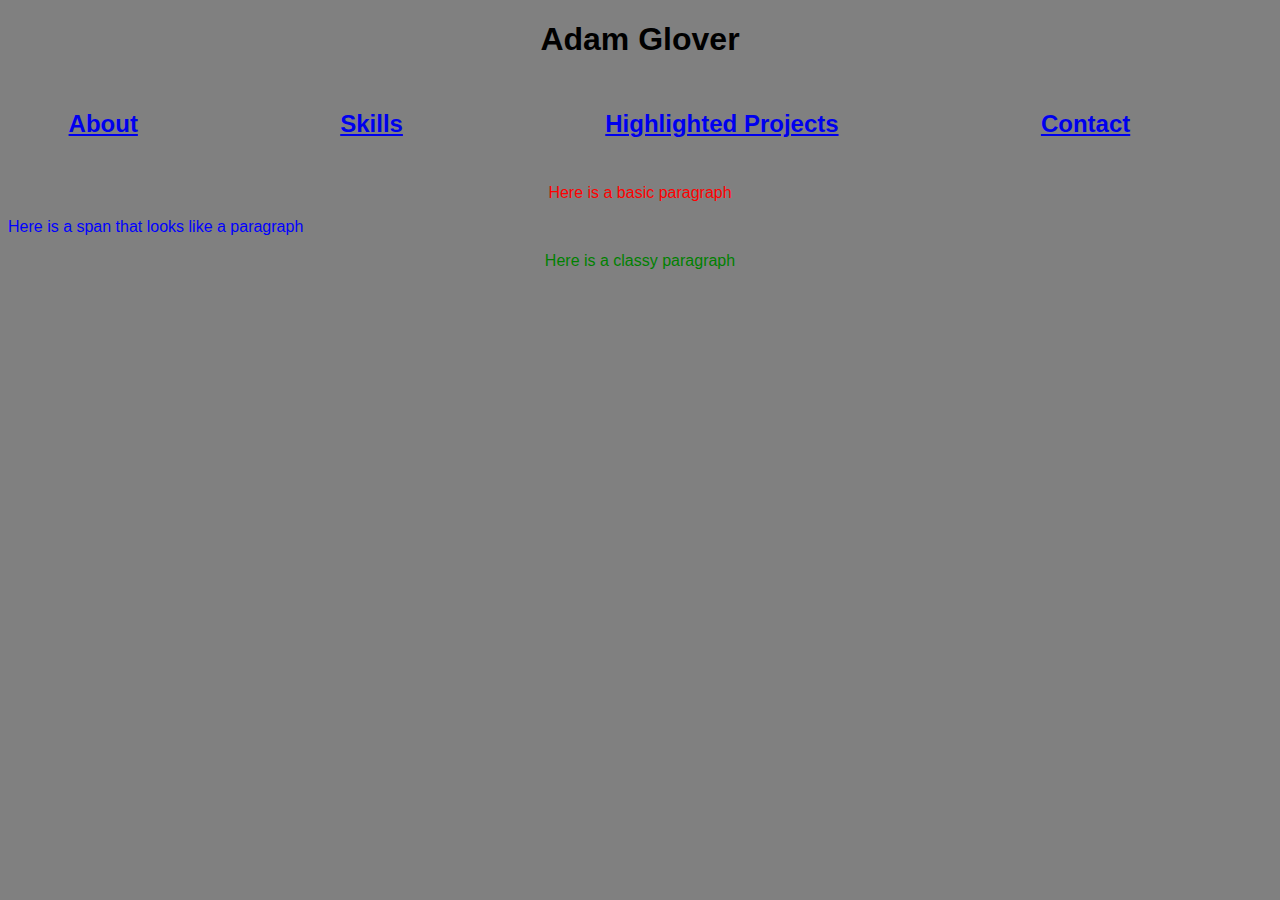
==== index.html @ 26305280 "Adjust Styling and added content for week 3" ====
<!DOCTYPE html>

<html>

<head>

<title>CSCE 190: Adam Glover</title>
<link rel="stylesheet" href="styles.css">

</head>

<body>
<h1>Adam Glover</h1>
<nav class= "menu">
<h2><a href=about.html>About</a></h2><div class="About"></div>
<h2><a href=skills>Skills</a></h2><div class="Skills"></div>
<h2><a href=projects.html>Highlighted Projects</a></h2><div class="Projects"></div>
<h2><a href=contact.html>Contact</a></h2><div class="Contact"></div>
</nav>

<p>Here is a basic paragraph</p>

<span id="para1">Here is a span that looks like a
paragraph</span>

<p class="center">Here is a classy paragraph</p>
</body>

</html>
---- styles.css ----
.menu {

    display: flex;

    justify-content: space-around; /* Distributes items evenly across the container */

    align-items: center; /* Vertically aligns items in the center */

    width: 100%; /* Make the menu span the full width of the page */

    padding: 10px; /* Add some padding for visual appeal */

}
p {

    text-align: center; color: red;
    
    }
    
    #para1 {
    
    text-align: center; color: blue;
    
    }
    
    .center {
    
    text-align: center; color: green;
    
    }

body {
	background: gray;
	font-family: Arial, Helvetica, sans-serif;
}
h1 {
	color: black;
	text-align: center;
}
.about {
    background: black;
    font-style: italic;
}
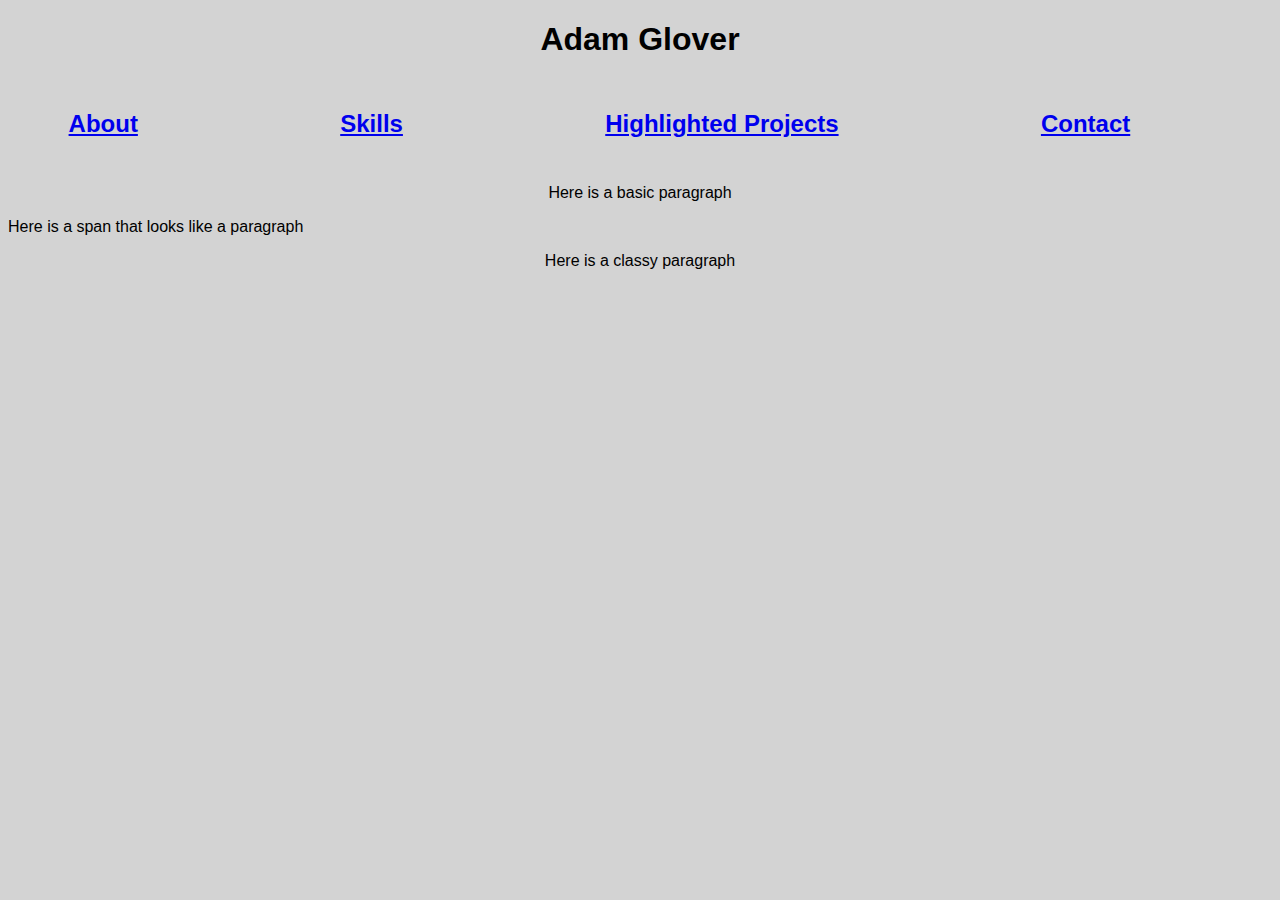
==== commit 089fb76a: "322025updates2" ====
--- a/index.html
+++ b/index.html
@@ -13,7 +13,7 @@
 <h1>Adam Glover</h1>
 <nav class= "menu">
 <h2><a href=about.html>About</a></h2><div class="About"></div>
-<h2><a href=skills>Skills</a></h2><div class="Skills"></div>
+<h2><a href=skills.html>Skills</a></h2><div class="Skills"></div>
 <h2><a href=projects.html>Highlighted Projects</a></h2><div class="Projects"></div>
 <h2><a href=contact.html>Contact</a></h2><div class="Contact"></div>
 </nav>
--- a/styles.css
+++ b/styles.css
@@ -13,24 +13,24 @@
 }
 p {
 
-    text-align: center; color: red;
+    text-align: center; color: black;
     
     }
     
     #para1 {
     
-    text-align: center; color: blue;
+    text-align: center; color: black;
     
     }
     
     .center {
     
-    text-align: center; color: green;
+    text-align: center; color: black;
     
     }
 
 body {
-	background: gray;
+	background: lightgray;
 	font-family: Arial, Helvetica, sans-serif;
 }
 h1 {
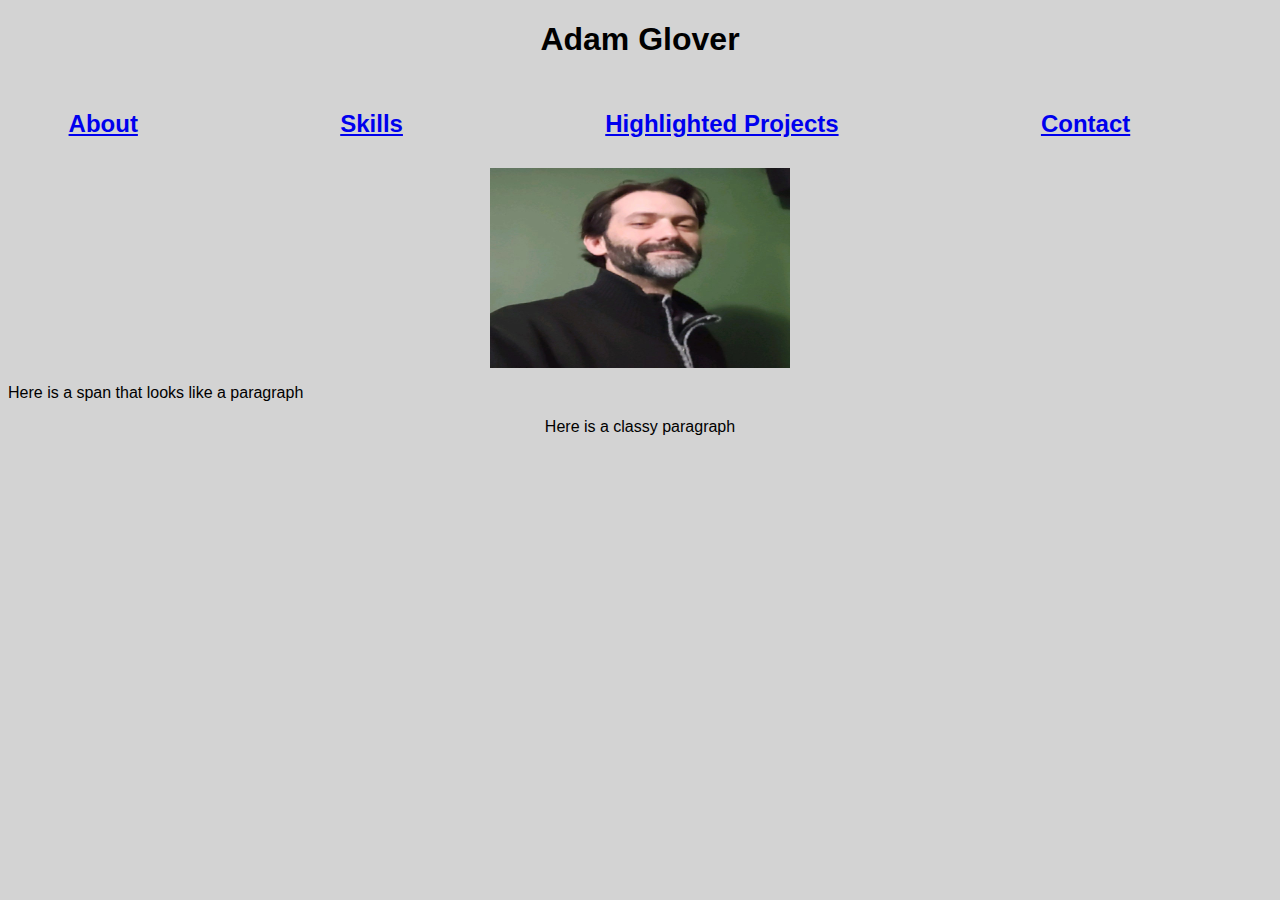
==== commit 3b8f34b7: "33125 Problem PDF Update" ====
--- a/index.html
+++ b/index.html
@@ -17,8 +17,18 @@
 <h2><a href=projects.html>Highlighted Projects</a></h2><div class="Projects"></div>
 <h2><a href=contact.html>Contact</a></h2><div class="Contact"></div>
 </nav>
-
-<p>Here is a basic paragraph</p>
+<style>
+    .scaled-photo {
+     
+      width: 300px;
+      height: 200px;
+      align-items: center;
+      display: flex;
+      margin: auto;
+    }
+  </style>
+  <img src="files/me.jpg" class="scaled-photo" alt="Adam J Glover">
+<p></p>
 
 <span id="para1">Here is a span that looks like a
 paragraph</span>
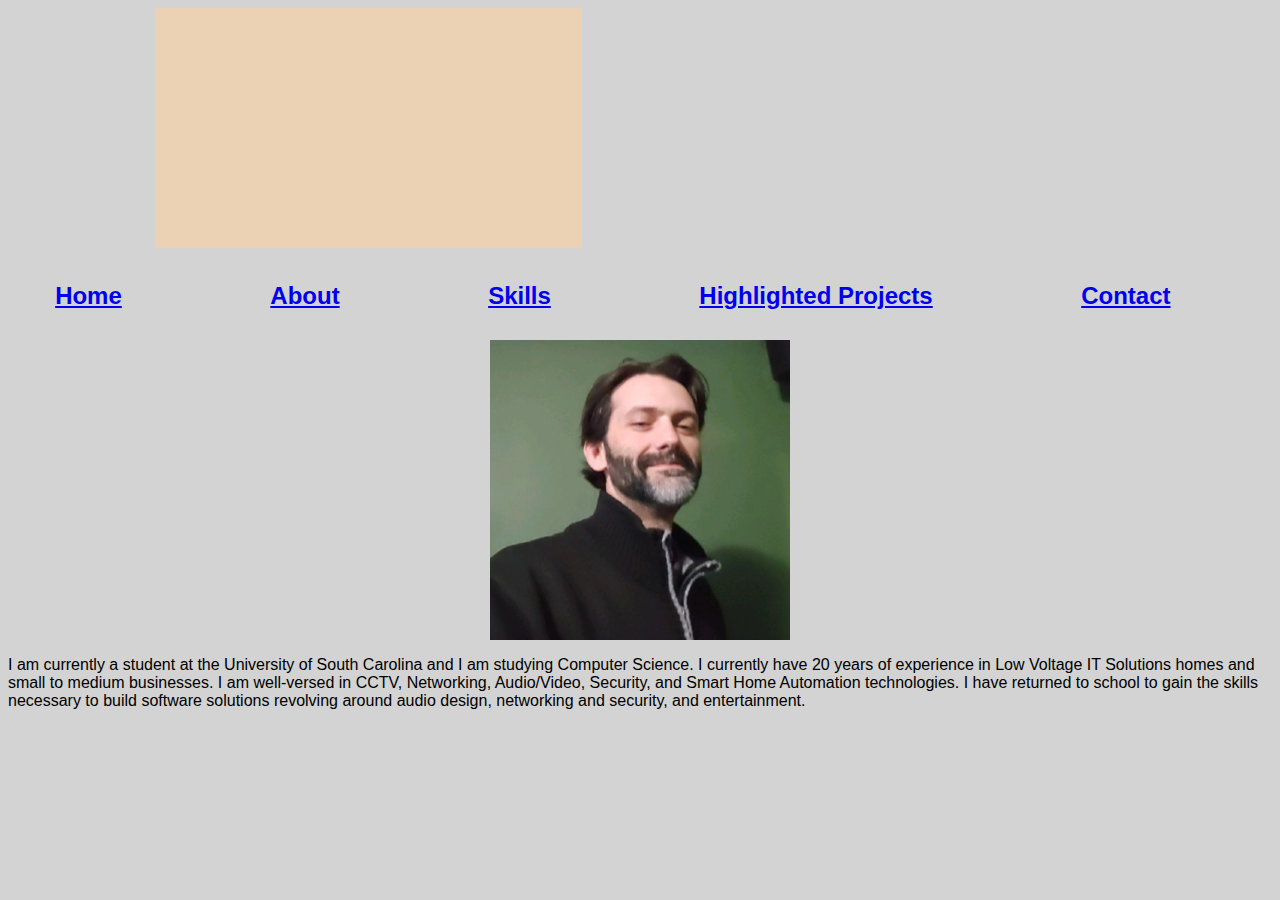
==== commit aedc5a94: "TestVidContent" ====
--- a/index.html
+++ b/index.html
@@ -10,18 +10,26 @@
 </head>
 
 <body>
-<h1>Adam Glover</h1>
-<nav class= "menu">
-<h2><a href=about.html>About</a></h2><div class="About"></div>
-<h2><a href=skills.html>Skills</a></h2><div class="Skills"></div>
-<h2><a href=projects.html>Highlighted Projects</a></h2><div class="Projects"></div>
-<h2><a href=contact.html>Contact</a></h2><div class="Contact"></div>
-</nav>
+</video>
+<video width="720" height="240" autoplay>
+    <source src="files/IntroImageVid.mp4" type="video/mp4">
+    <source src="files/IntroImageVid.mp4" type="video/ogg">
+  Your browser does not support the video tag.
+  </video> 
+    
+    <nav class= "menu">
+        <h2><a href=index.html>Home</a></h2><div class="Home"></div>
+        <h2><a href=about.html>About</a></h2><div class="About"></div>
+        <h2><a href=skills.html>Skills</a></h2><div class="Skills"></div>
+        <h2><a href=projects.html>Highlighted Projects</a></h2><div class="Projects"></div>
+        <h2><a href=contact.html>Contact</a></h2><div class="Contact"></div>
+        </nav>
+
 <style>
     .scaled-photo {
      
       width: 300px;
-      height: 200px;
+      height: 300px;
       align-items: center;
       display: flex;
       margin: auto;
@@ -30,10 +38,13 @@
   <img src="files/me.jpg" class="scaled-photo" alt="Adam J Glover">
 <p></p>
 
-<span id="para1">Here is a span that looks like a
-paragraph</span>
+<span id="para1">  I am currently a student at the University of South Carolina and I am 
+    studying Computer Science. I currently have 20 years of experience in Low Voltage IT Solutions 
+homes and small to medium businesses.  I am well-versed in CCTV, Networking, Audio/Video, Security, and 
+Smart Home Automation technologies.  I have returned to school to gain the skills necessary to build software
+solutions revolving around audio design, networking and security, and entertainment. </span>
+</span>
 
-<p class="center">Here is a classy paragraph</p>
 </body>
 
 </html>--- a/styles.css
+++ b/styles.css
@@ -1,3 +1,14 @@
+h1 {
+    background-color: rgb(89, 85, 85);
+    color: white;
+    text-emphasis-color:  white;
+    text-align: center;
+    vertical-align: middle;
+    padding: 10px;  
+    font-size: 48px;
+    font-family:'Lucida Sans', 'Lucida Sans Regular', 'Lucida Grande', 'Lucida Sans Unicode', Geneva, Verdana, sans-serif;
+    text-shadow: 2px 2px 4px #000000;
+}   
 .menu {
 
     display: flex;
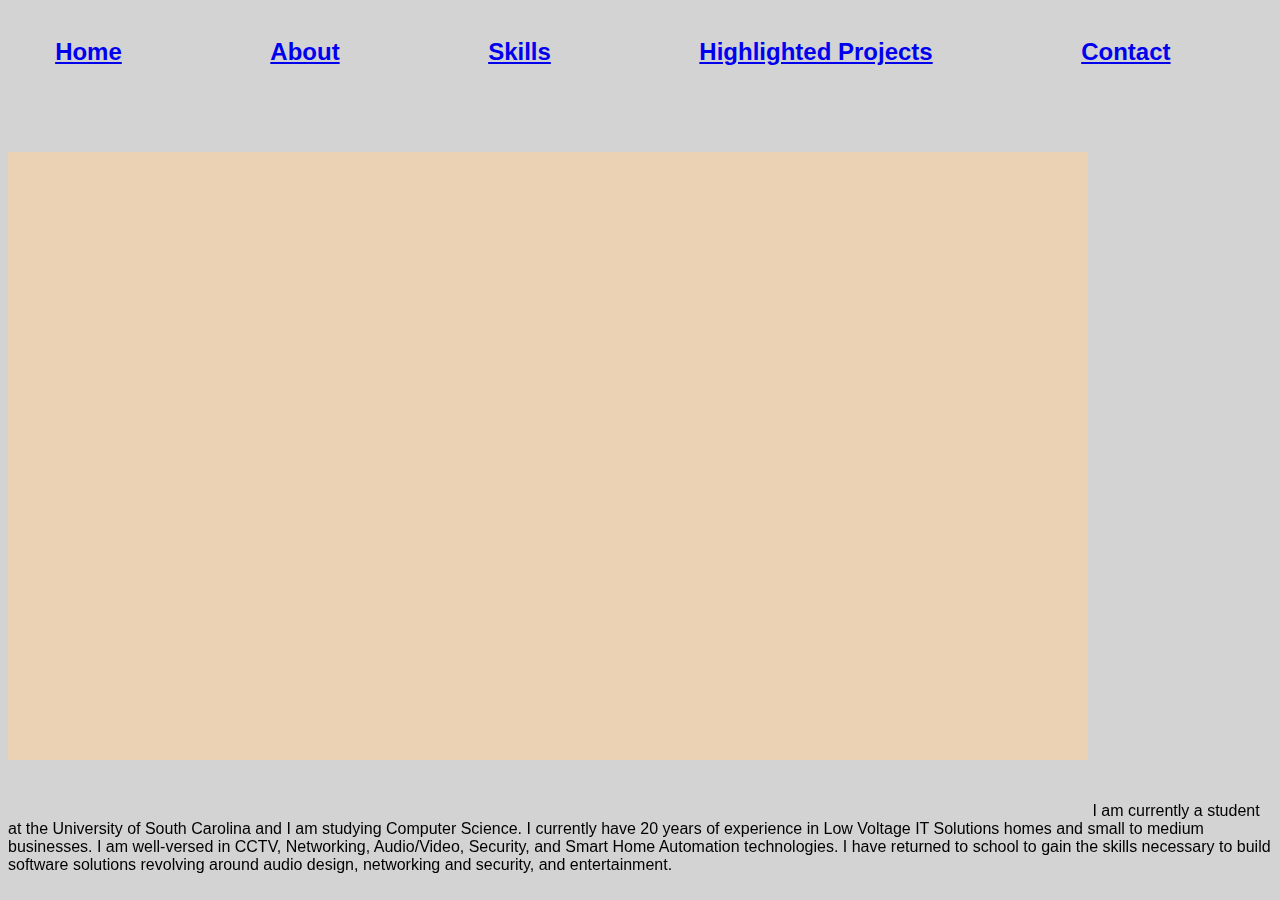
==== commit 9ff922a7: "TestVid" ====
--- a/index.html
+++ b/index.html
@@ -10,13 +10,6 @@
 </head>
 
 <body>
-</video>
-<video width="720" height="240" autoplay>
-    <source src="files/IntroImageVid.mp4" type="video/mp4">
-    <source src="files/IntroImageVid.mp4" type="video/ogg">
-  Your browser does not support the video tag.
-  </video> 
-    
     <nav class= "menu">
         <h2><a href=index.html>Home</a></h2><div class="Home"></div>
         <h2><a href=about.html>About</a></h2><div class="About"></div>
@@ -25,18 +18,11 @@
         <h2><a href=contact.html>Contact</a></h2><div class="Contact"></div>
         </nav>
 
-<style>
-    .scaled-photo {
-     
-      width: 300px;
-      height: 300px;
-      align-items: center;
-      display: flex;
-      margin: auto;
-    }
-  </style>
-  <img src="files/me.jpg" class="scaled-photo" alt="Adam J Glover">
-<p></p>
+        <video width="1080" height="720" autoplay>
+            <source src="files/IntroImageVid.mp4" type="video/mp4">
+            <source src="files/IntroImageVid.mp4" type="video/ogg">
+          Your browser does not support the video tag.
+          </video> 
 
 <span id="para1">  I am currently a student at the University of South Carolina and I am 
     studying Computer Science. I currently have 20 years of experience in Low Voltage IT Solutions 
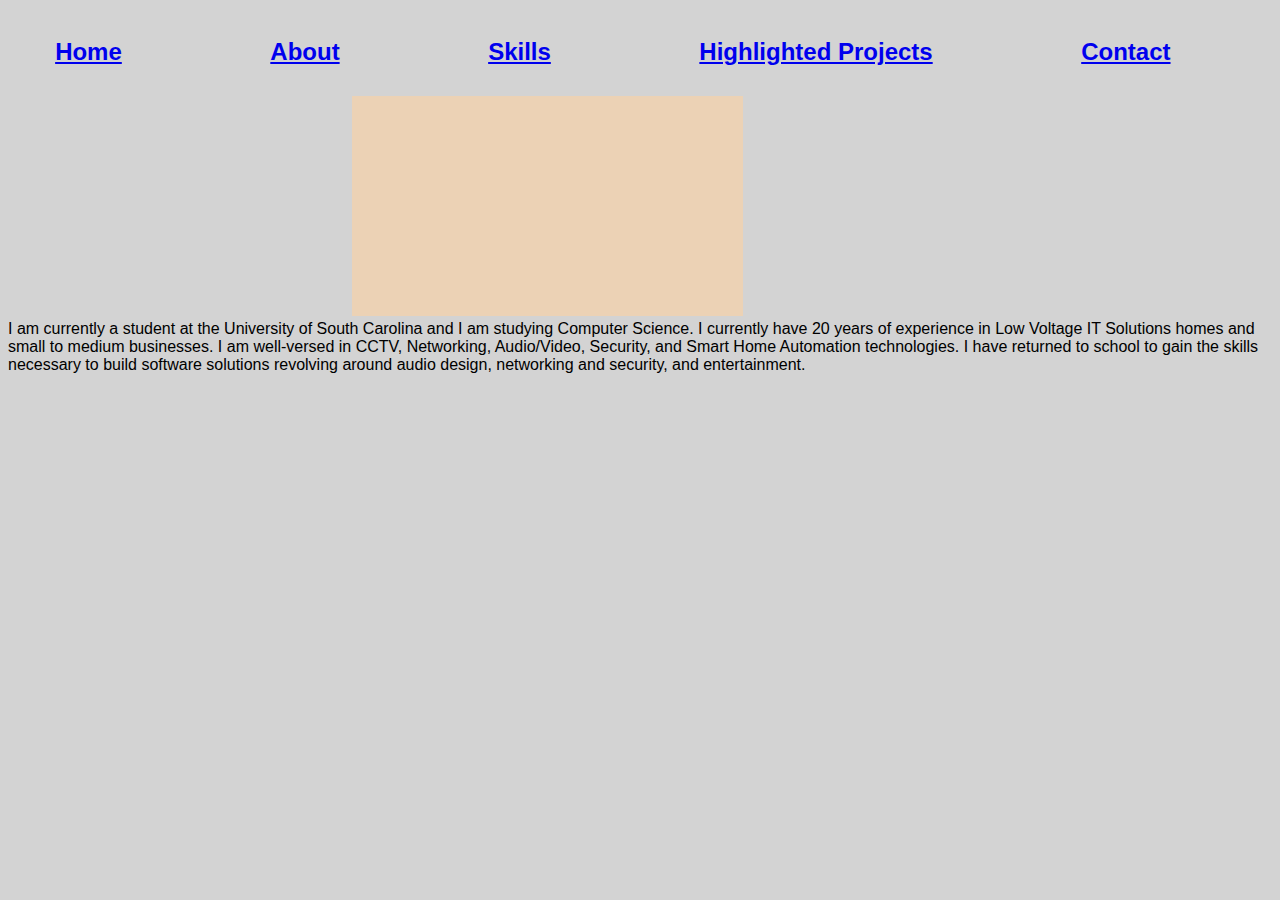
==== commit 64530524: "StructureTest" ====
--- a/index.html
+++ b/index.html
@@ -8,8 +8,8 @@
 <link rel="stylesheet" href="styles.css">
 
 </head>
-
-<body>
+<div class = "Structure">
+<div>
     <nav class= "menu">
         <h2><a href=index.html>Home</a></h2><div class="Home"></div>
         <h2><a href=about.html>About</a></h2><div class="About"></div>
@@ -17,13 +17,15 @@
         <h2><a href=projects.html>Highlighted Projects</a></h2><div class="Projects"></div>
         <h2><a href=contact.html>Contact</a></h2><div class="Contact"></div>
         </nav>
-
-        <video width="1080" height="720" autoplay>
+</div>
+<div>
+        <video width="1080" height="220" autoplay>
             <source src="files/IntroImageVid.mp4" type="video/mp4">
             <source src="files/IntroImageVid.mp4" type="video/ogg">
           Your browser does not support the video tag.
-          </video> 
-
+          </video>
+     </div>
+<body>
 <span id="para1">  I am currently a student at the University of South Carolina and I am 
     studying Computer Science. I currently have 20 years of experience in Low Voltage IT Solutions 
 homes and small to medium businesses.  I am well-versed in CCTV, Networking, Audio/Video, Security, and 
@@ -32,5 +34,5 @@
 </span>
 
 </body>
-
+</div>
 </html>--- a/styles.css
+++ b/styles.css
@@ -21,6 +21,20 @@
 
     padding: 10px; /* Add some padding for visual appeal */
 
+}
+Structure{
+    display: flex;
+    justify-content: space-around;
+    align-items: left;
+    width: 100%;
+    padding: 10px;
+}
+para1 {
+    display: flex;
+    justify-content: space-around;
+    align-items: right;
+    width: 100%;
+    padding: 10px;
 }
 p {
 
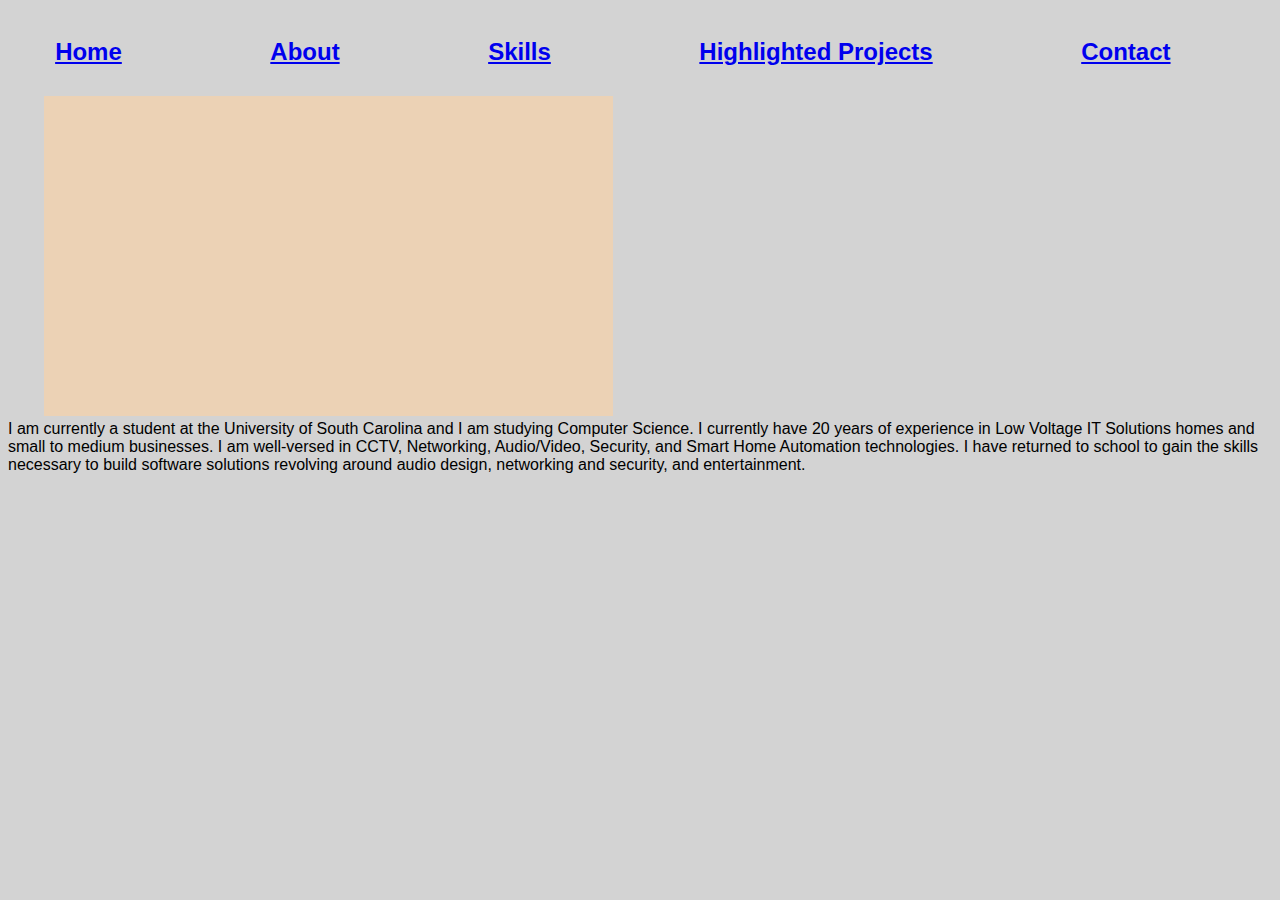
==== commit 2a3b5396: "TT2" ====
--- a/index.html
+++ b/index.html
@@ -19,7 +19,7 @@
         </nav>
 </div>
 <div>
-        <video width="1080" height="220" autoplay>
+        <video width="640" height="320" autoplay>
             <source src="files/IntroImageVid.mp4" type="video/mp4">
             <source src="files/IntroImageVid.mp4" type="video/ogg">
           Your browser does not support the video tag.
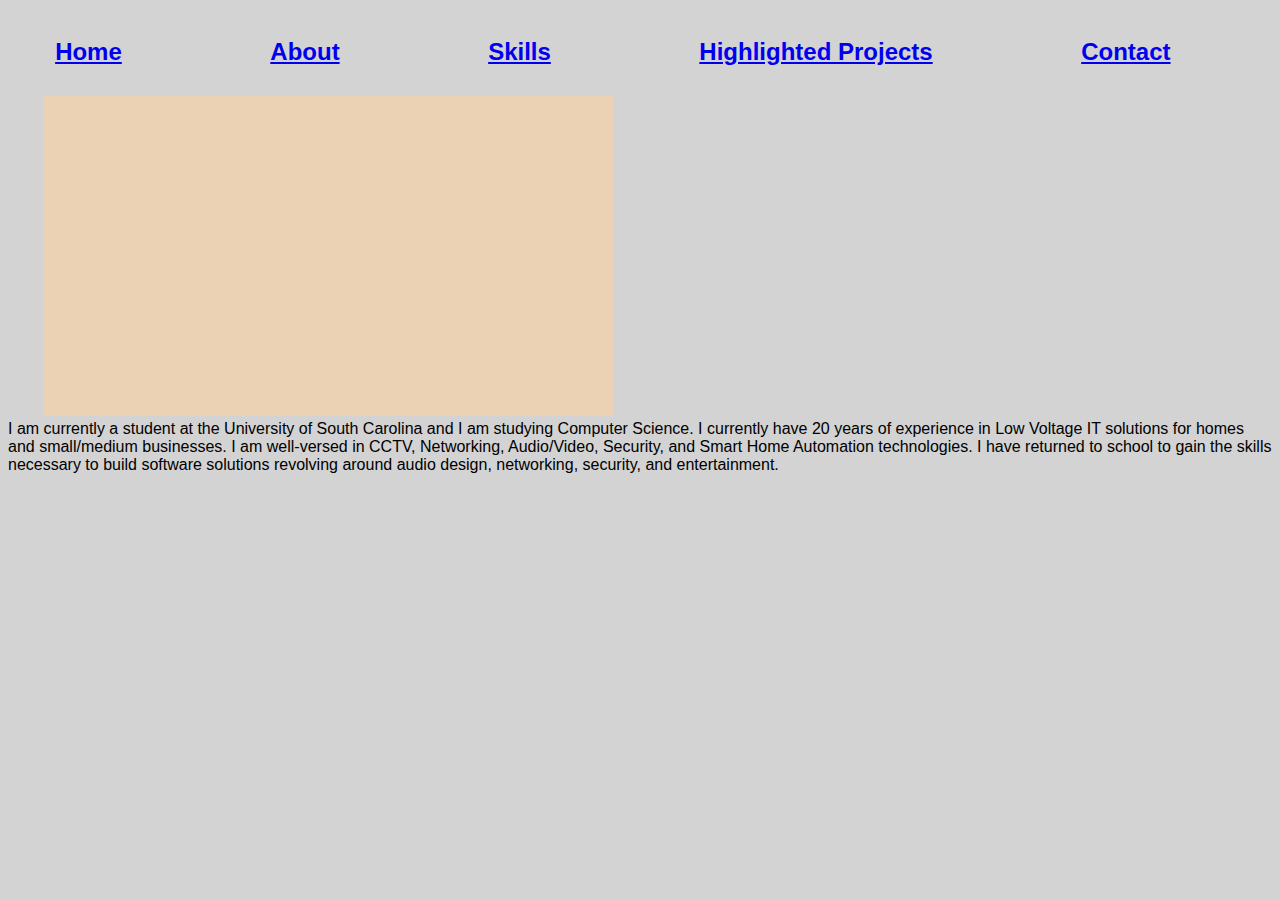
==== commit 5df6967b: "UpdateHomePage" ====
--- a/index.html
+++ b/index.html
@@ -27,10 +27,10 @@
      </div>
 <body>
 <span id="para1">  I am currently a student at the University of South Carolina and I am 
-    studying Computer Science. I currently have 20 years of experience in Low Voltage IT Solutions 
-homes and small to medium businesses.  I am well-versed in CCTV, Networking, Audio/Video, Security, and 
+    studying Computer Science. I currently have 20 years of experience in Low Voltage IT solutions 
+for homes and small/medium businesses.  I am well-versed in CCTV, Networking, Audio/Video, Security, and 
 Smart Home Automation technologies.  I have returned to school to gain the skills necessary to build software
-solutions revolving around audio design, networking and security, and entertainment. </span>
+solutions revolving around audio design, networking, security, and entertainment. </span>
 </span>
 
 </body>
